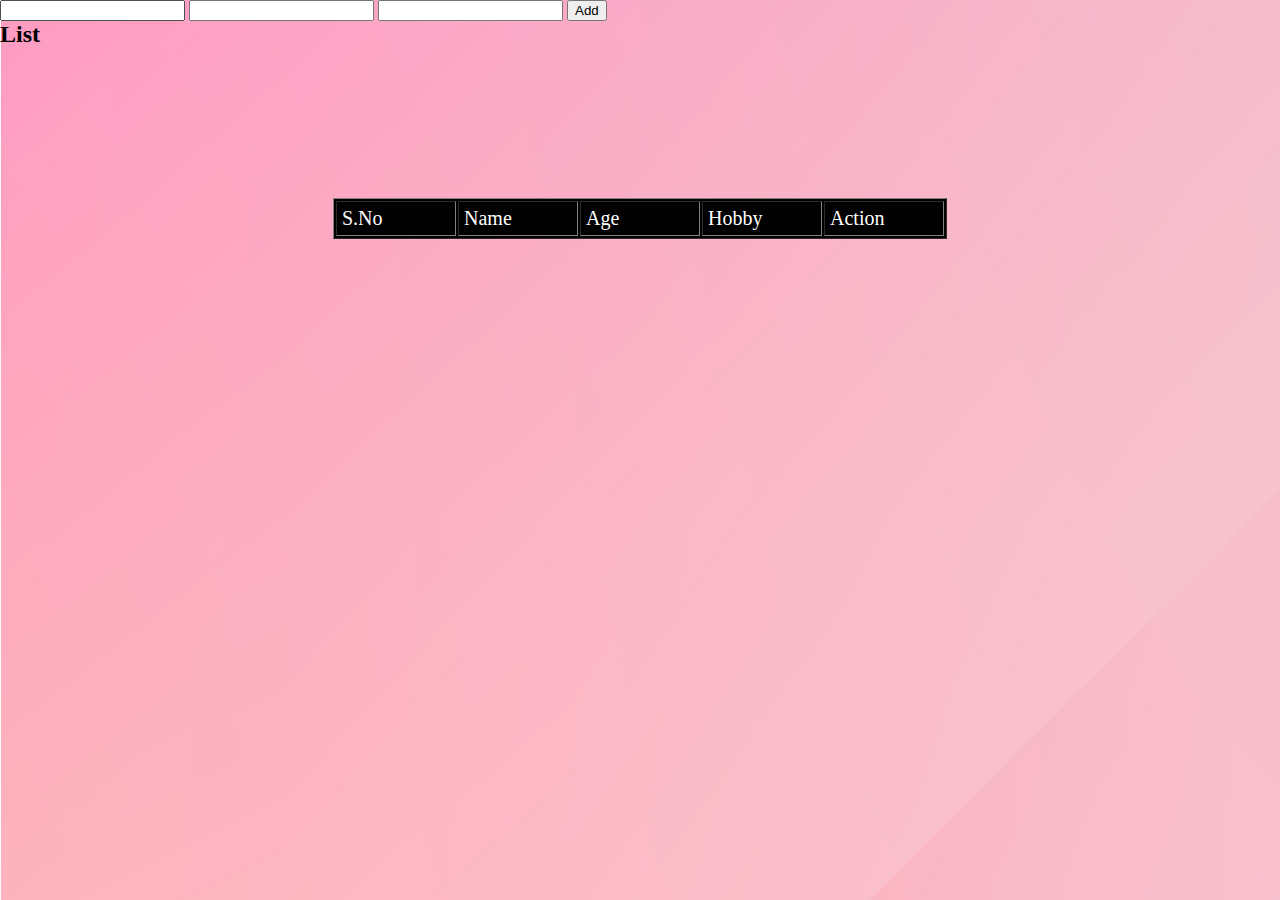
==== dashboard.html @ 20db8d26 "inital commit" ====
<!DOCTYPE html>
<html lang="en">
<head>
    <meta charset="UTF-8">
    <meta http-equiv="X-UA-Compatible" content="IE=edge">
    <meta name="viewport" content="width=device-width, initial-scale=1.0">
    <title>Document</title>
    <link rel="stylesheet" href="dashboard.css">
    <script src="dashboard.js"></script>
    
</head>
<body>
  
      
    
<form>
	<input type="text" id="name">
    <input type="text" id="age">
    <input type="text" id="hobby">
	<input type="button" value="Add" onclick='addData()'>
</form>


<div id="msg"></div>

<h2>List</h2>
<table border="1px" id="tbl" >
	<thead class="th">
		<tr>
			<td>S.No</td>
			<td>Name</td>
            <td>Age</td>
            <td>Hobby</td>
			<td>Action</td>
		</tr>
	<thead>
	<tbody id="root">
	
	<tbody>
</table>

</body>
</html>
---- dashboard.css ----
*{
    margin: auto;
    padding: auto;
    box-sizing: border-box;
    
}

body{
    background-image: url(SL-060521-43530-07.jpg);
}
 table{
    margin-top: 150px;
    font-size: 20px; 
    background-image: url(9-93483_black-wallpaper-hd.jpg);
     color: white;
}
td{
    padding: 5px;
width: 120px;
}

.edit{
    text-decoration: none;
    color: red;
}
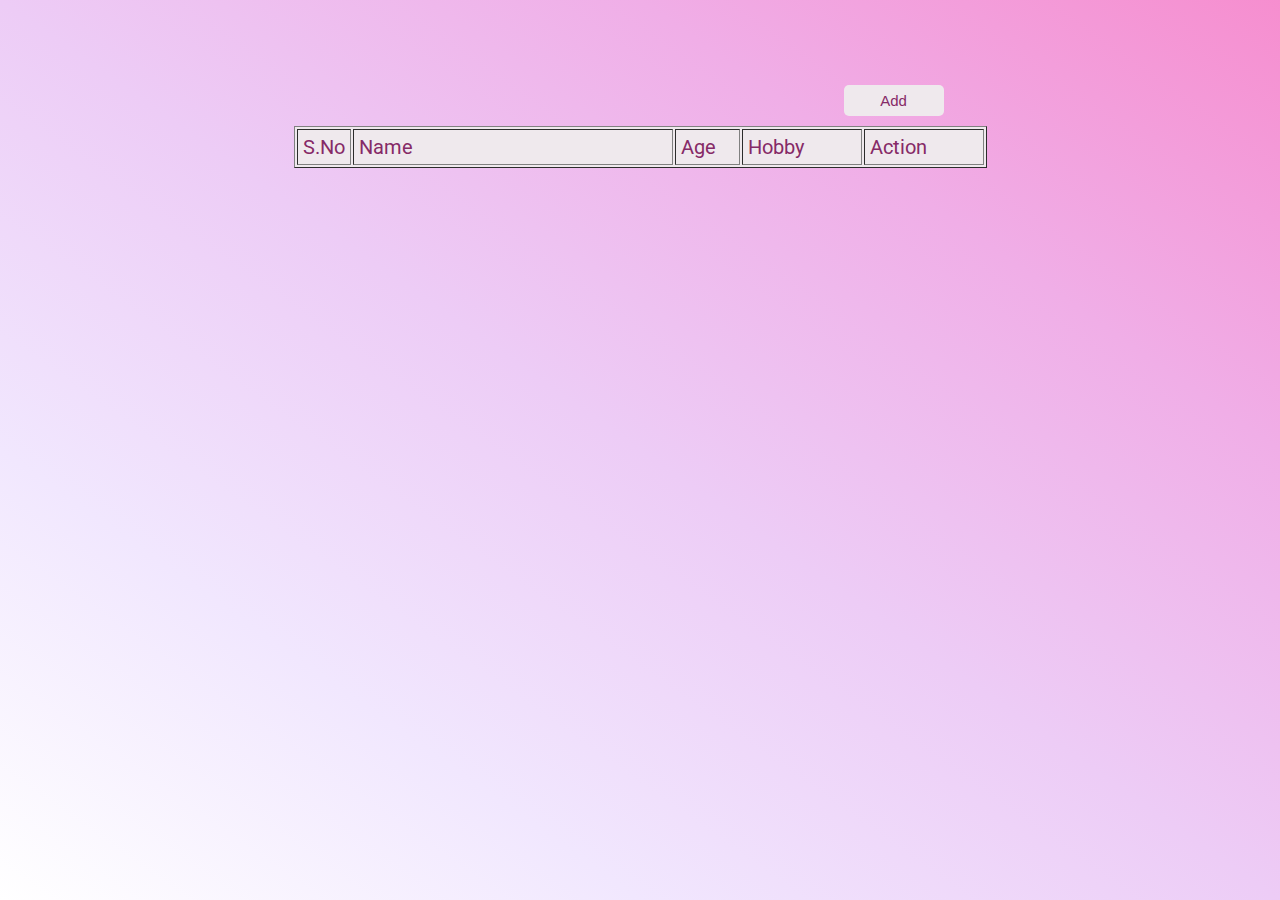
==== commit 95b7370e: "project completed" ====
--- a/dashboard.html
+++ b/dashboard.html
@@ -7,29 +7,42 @@
     <title>Document</title>
     <link rel="stylesheet" href="dashboard.css">
     <script src="dashboard.js"></script>
+    <link
+      href="https://fonts.googleapis.com/css?family=Roboto"
+      rel="stylesheet"
+    />
+    <style>
+      body {
+        font-family: "Roboto";
+        font-size: 22px;
+      }
+    </style>
+
+    
     
 </head>
 <body>
   
-      
-    
-<form>
-	<input type="text" id="name">
-    <input type="text" id="age">
-    <input type="text" id="hobby">
-	<input type="button" value="Add" onclick='addData()'>
-</form>
+    <button id="myButton">Add</button>
+<div id="myPopup" class="popup">
+    <button onclick="closePopup()" class="close-btn">&times;</button>
+    <input type="text" id="name" placeholder="Enter your name">
+    <input type="text" id="age"  placeholder="Enter your age">   
+<input type="text" id="hobby"  placeholder="Enter your hobby">	
+<input type="button" value="Add" onclick='addData()' class="btn3">
+  
+</div>
 
 
 <div id="msg"></div>
 
-<h2>List</h2>
+
 <table border="1px" id="tbl" >
 	<thead class="th">
 		<tr>
-			<td>S.No</td>
-			<td>Name</td>
-            <td>Age</td>
+			<td id="sno">S.No</td>
+			<td id="nametb">Name</td>
+            <td id="agetb">Age</td>
             <td>Hobby</td>
 			<td>Action</td>
 		</tr>
@@ -39,5 +52,26 @@
 	<tbody>
 </table>
 
+
+
+
+
+
+<script>
+    document.getElementById("myButton").addEventListener("click", function(){
+  document.getElementById("myPopup").style.display = "block";
+});
+
+function closePopup() {
+  document.getElementById("myPopup").style.display = "none";
+}
+
+
+selectData(); 
+
+
+</script>
+
+
 </body>
 </html>--- a/dashboard.css
+++ b/dashboard.css
@@ -6,20 +6,266 @@
 }
 
 body{
-    background-image: url(SL-060521-43530-07.jpg);
+  min-height: 100vh;
+  background-image: linear-gradient(to right top, #ffffff, #f1e7fe, #edccf6, #f0aee7, #f68ecf);
 }
  table{
-    margin-top: 150px;
+    margin-top: 10px;
     font-size: 20px; 
-    background-image: url(9-93483_black-wallpaper-hd.jpg);
-     color: white;
+   background-color: #EFE9ED;
+     color: #862A67;
+    
 }
 td{
     padding: 5px;
 width: 120px;
 }
-
+#sno{
+width: 50px;
+}
+#nametb{
+  width: 320px;
+}
+
+#agetb{
+  width: 65px;
+}
 .edit{
     text-decoration: none;
-    color: red;
-}+}
+
+.del{
+    margin-left: 5px;
+}
+
+#myButton{
+  width: 100px;
+   margin-left: 65.9%;
+  background-color: #EFE9ED;
+  color: #862A67;
+  padding: 7px;
+  border-radius: 5px;
+  margin-top: 85px;
+  font-size: 15px;
+  border: none;
+
+}
+
+#myButton:hover{
+    background-color: #862A67;
+    color: #EFE9ED;
+    transition: 0.2s ease-in-out;
+}
+
+.popup {
+    display: none;
+    position: fixed;
+    z-index: 1;
+    left: 0;
+    top: 0;
+    width: 60%;
+    height: 55%;
+    overflow: auto;
+    background-color: #EFE9ED;
+    margin-left: 20%;
+    margin-top: 3%;
+    overflow: hidden;
+    box-shadow: 5px 5px #862A67;
+    }
+  /* .popup::before {
+    content: '';
+    z-index: 1;
+    position: absolute;
+    top: -50%;
+    left: -50%;
+    width: 380px;
+    height: 420px;
+    transform-origin:bottom right;
+    background:linear-gradient(0deg, transparent, #45f3ff, #45f3ff);
+    animation: animate 6s linear infinite;
+}
+
+.popup::after {
+    content: '';
+    z-index: 1;
+    position: absolute;
+    top: -50%;
+    left: -20%;
+    width: 380px;
+    height: 420px;
+    transform-origin:bottom right;
+    background:linear-gradient(0deg, transparent, #45f3ff, #45f3ff);
+    animation: animate 6s linear infinite;
+    animation-delay: -3s;
+}
+
+@keyframes animate {
+    0% {
+        transform: rotate(0deg);
+    }
+
+    100% {
+        transform: rotate(360deg);
+    }
+} */
+
+
+  input{
+    background-color: #862A67;
+    padding: 10px;
+    width: 50%;
+    height: 50px;
+    margin: 5px;
+    margin-left: 230px;
+    margin-top: 20px;
+    color: #EFE9ED;
+    font-size: 15px;
+    border-radius: 10px;
+    border: none;
+  }
+  ::placeholder { 
+    color: #EFE9ED;
+    opacity: 1; 
+  }
+  .btn3{
+    width: 150px;
+    margin-left: 41%;
+  }
+  
+  .btn3:hover{
+    background-color: black;
+    color: #EFE9ED;
+  }
+
+  .close-btn{
+    margin-left: 95%;
+    background-color: #862A67;
+    color: #EFE9ED;
+    border: none;
+  
+
+  }
+  .close-btn:hover{
+    background-color: black;
+    color: #EFE9ED;
+  }
+
+  @media screen and (max-width: 600px){
+    body{
+      min-height: 100vh;
+      background-image: linear-gradient(to right top, #ffffff, #f1e7fe, #edccf6, #f0aee7, #f68ecf);
+    }
+     table{
+        margin-top: 10px;
+        font-size: 11px; 
+       background-color: #EFE9ED;
+         color: #862A67;
+         font-weight: 500;
+       
+    }
+     #tbl{
+      width: 85%;
+     }
+    td{
+      padding: 5px;
+  width: 120px;
+  }
+  #sno{
+  width: 10px;
+  }
+  #nametb{
+    width: 45%;
+  }
+  
+  #agetb{
+    width: 65px;
+  }
+  .edit{
+      text-decoration: none;
+      margin-left: 10px;
+  }
+  
+  .del{
+      margin-left: 5px;
+      margin-top: 10px;
+  }
+
+  #myButton{
+    width: 60px;
+     margin-left: 75%;
+    background-color: #EFE9ED;
+    color: #862A67;
+    padding: 7px;
+    border-radius: 5px;
+    margin-top: 85px;
+    font-size: 12px;
+    border: none;
+  
+  }
+  
+  #myButton:hover{
+      background-color: #862A67;
+      color: #EFE9ED;
+      transition: 0.2s ease-in-out;
+  }
+
+  .popup {
+    display: none;
+    position: fixed;
+    z-index: 1;
+    left: 0;
+    top: 0;
+    width: 85%;
+    height: 55%;
+    overflow: auto;
+    background-color: #EFE9ED;
+    margin-left: 7%;
+    margin-top: 3%;
+    overflow: hidden;
+    box-shadow: 5px 5px #862A67;
+    }
+
+    input{
+      background-color: #862A67;
+      padding: 10px;
+      width: 80%;
+      height: 50px;
+      margin: 5px;
+      margin-left: 30px;
+      margin-top: 30px;
+      color: #EFE9ED;
+      font-size: 15px;
+      border-radius: 10px;
+      border: none;
+    }
+
+    ::placeholder { 
+      color: #EFE9ED;
+      opacity: 1; 
+    }
+    .btn3{
+      width: 90px;
+      margin-left: 35%;
+      height: 40px;
+    }
+    
+    .btn3:hover{
+      background-color: black;
+      color: #EFE9ED;
+    }
+  
+    .close-btn{
+      margin-left: 90%;
+      background-color: #862A67;
+      color: #EFE9ED;
+      border: none;
+    
+  
+    }
+    .close-btn:hover{
+      background-color: black;
+      color: #EFE9ED;
+    }
+  
+  
+  }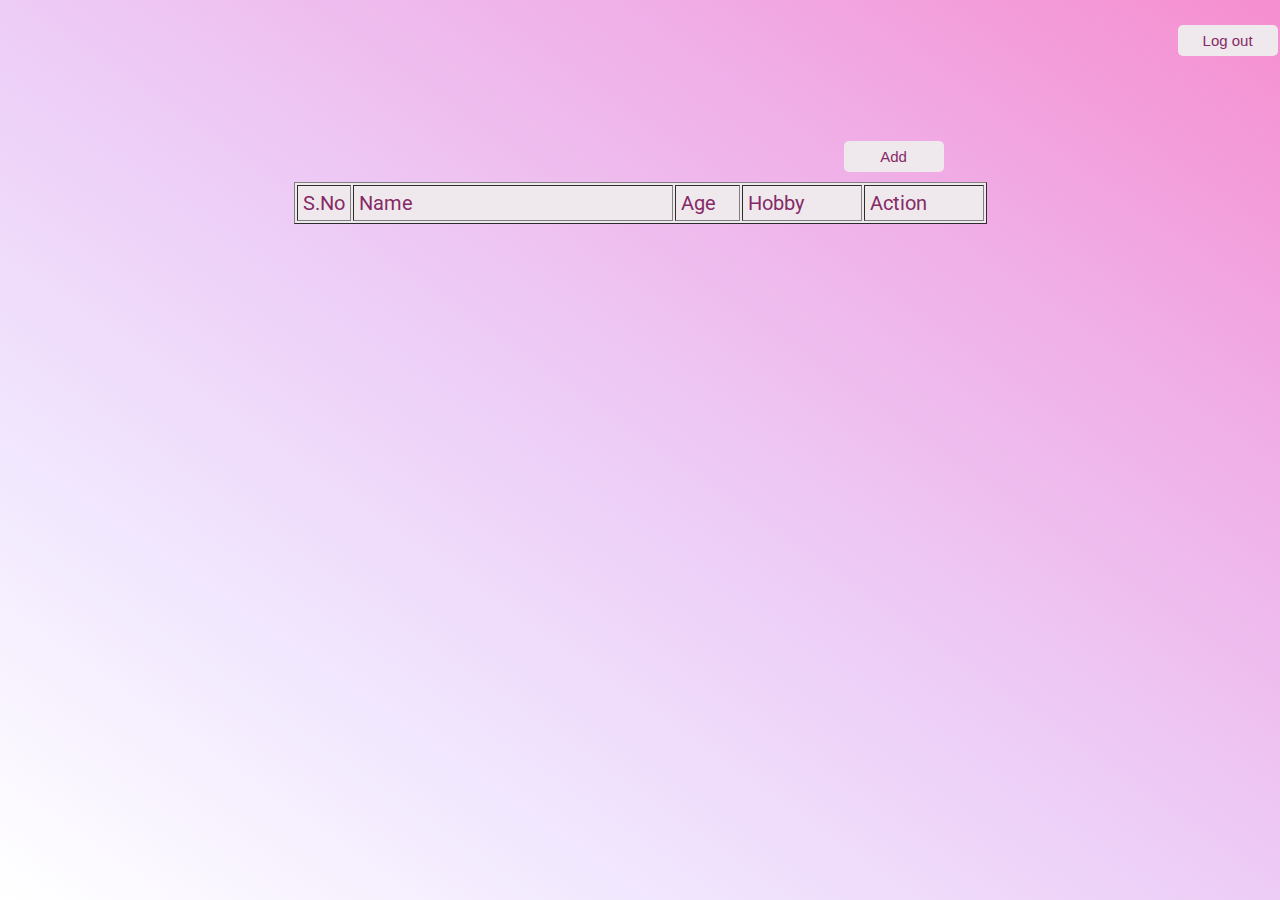
==== commit bd9a03cc: "logout added" ====
--- a/dashboard.html
+++ b/dashboard.html
@@ -22,8 +22,9 @@
     
 </head>
 <body>
+  <span> <button id="myButton2" onclick="logout()">Log out</button> </span>
+    <button id="myButton">Add</button>
   
-    <button id="myButton">Add</button>
 <div id="myPopup" class="popup">
     <button onclick="closePopup()" class="close-btn">&times;</button>
     <input type="text" id="name" placeholder="Enter your name">
--- a/dashboard.css
+++ b/dashboard.css
@@ -150,6 +150,26 @@
     color: #EFE9ED;
   }
 
+  #myButton2{
+    width: 100px;
+     margin-left: 92%;
+    background-color: #EFE9ED;
+    color: #862A67;
+    padding: 7px;
+    border-radius: 5px;
+    margin-top: 25px;
+    font-size: 15px;
+    border: none;
+  
+  }
+  
+  #myButton2:hover{
+      background-color: #862A67;
+      color: #EFE9ED;
+      transition: 0.2s ease-in-out;
+  }
+  
+
   @media screen and (max-width: 600px){
     body{
       min-height: 100vh;
